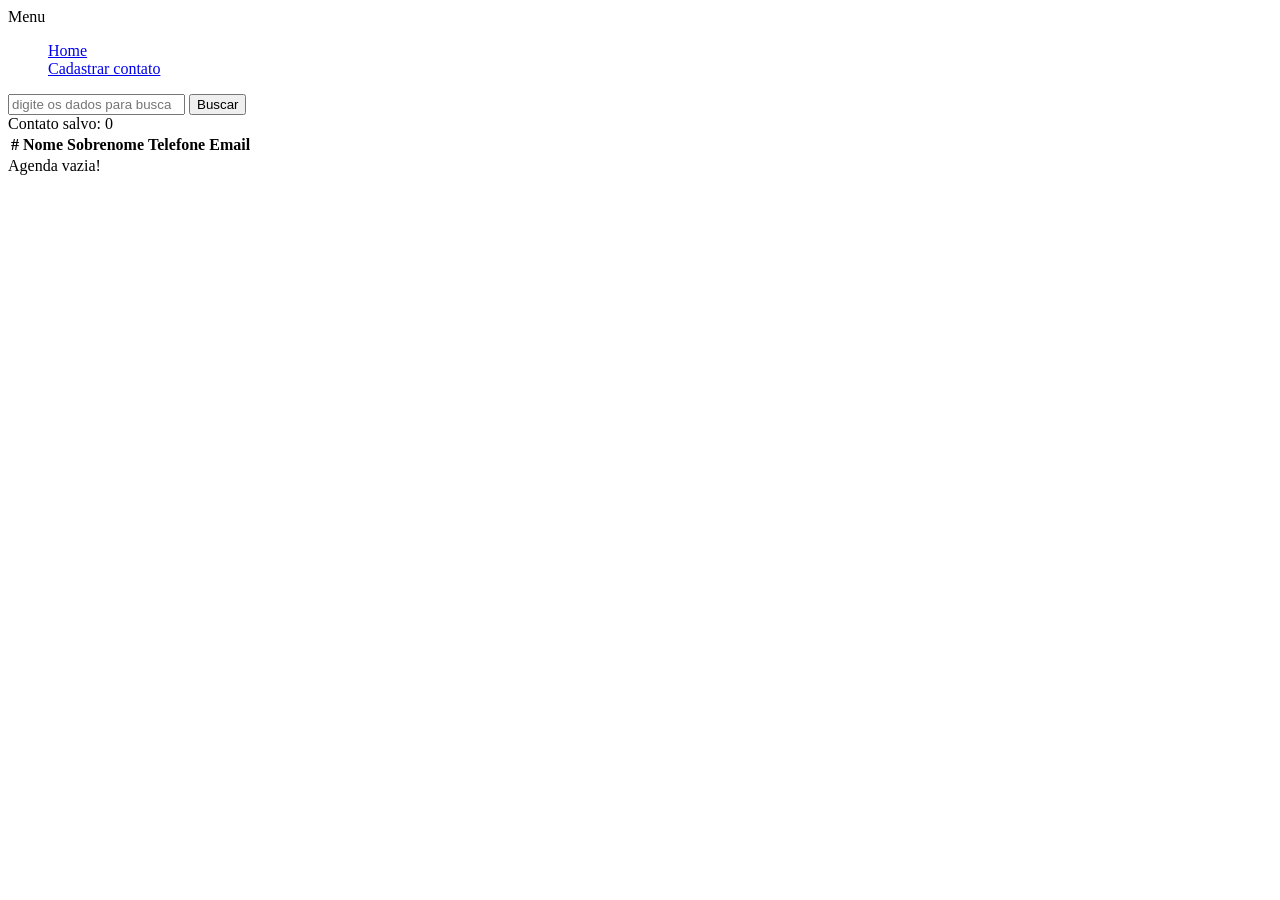
==== js-agenda/paginas/agenda.html @ e868fe2b "refactor: separando responsabilidades agenda" ====
<!DOCTYPE html>
<html lang="pt-BR">

<head>
    <meta charset="UTF-8">
    <meta name="viewport" content="width=device-width, initial-scale=1.0">
    <link rel="stylesheet" href="../css/style.css">
    <title>Lista de Contato</title>
    <script type="module" src="../src/interface/agendaDados.js"></script>
    <!-- <script type="module" src="../src/interface/main.js"></script> -->
</head>

<body>

    <div class="menu-index">
        <span>Menu</span>
        <menu type="toolbar" class="opcao-menu">

            <div><a href="index.html">Home</a></div>
            <div><a href="contato.html">Cadastrar contato</a></div>

        </menu>
    </div>

    <div id="dados-container">
        <div id="busca-contato">

            <input id="input-busca" placeholder="digite os dados para busca">
            <button id="botao-busca">Buscar</button>

        </div>

        <span id="quantidade-contatos"></span>

    </div>

    <div id="tabela-container" class="lista-contato">
        <table id="tabela-contato">
            <thead>

                <th> # </th>
                <th> Nome </th>
                <th> Sobrenome </th>
                <th> Telefone </th>
                <th> Email </th>

            </thead>

        </table>
        <div>
            <span id="sem-contato" hidden></span>

        </div>
    </div>
    <div class="dialog-contato">

        <dialog id="modal-contato">
            <form id="formulario-modal">
                <div id="dados-pessoais">
                    <div id="campo-nome">
                        <label for="nome">Nome</label>
                        <input id="nome" name="nome" type="text" placeholder="Digite o nome do contato">
                        <span id="alerta-nome" hidden></span>
                    </div>

                    <div id="campo-sobrenome">
                        <label for="sobrenome">Sobrenome</label>
                        <input id="sobrenome" name="sobrenome" type="text" placeholder="Digite o sobrenome do contato">
                        <span id="alerta-sobrenome" hidden></span>
                    </div>

                </div>

                <div id="telefone">

                    <label for="telefone">Telefone</label>
                    <input id="telefone" name="telefone" type="text" placeholder="Digite o telefone">
                    <span id="alerta-telefone" hidden></span>

                </div>

                <div id="email">

                    <label for="email">Email</label>
                    <input id="email" name="email" type="text" placeholder="Digite o email contato">
                    <span id="alerta-email" hidden></span>

                </div>
                <div id="botao-form">

                    <button id="editar-form" type="submit">Salvar</button>

                </div>

            </form>

            <button id="btn-excluir" type="submit">Excluir</button>
            <button id="btn-sair" type="submit">Sair</button>
        </dialog>

        <dialog id="modal-alertas">
            <div id="container-exclusao" hidden>
                <span id="alerta-exclusao">Deseja realmente excluir o contato?</span>
                <button id="btn-sim">Sim</button>
                <button id="btn-nao">Não</button>
            </div>

            <div id="container-alteracao" hidden>

                <span id="alerta-alteracao">Dados alterado com sucesso!</span>
                <button id="btn-sair-alteracao">Sair</button>

            </div>

        </dialog>
    </div>


</body>

</html>
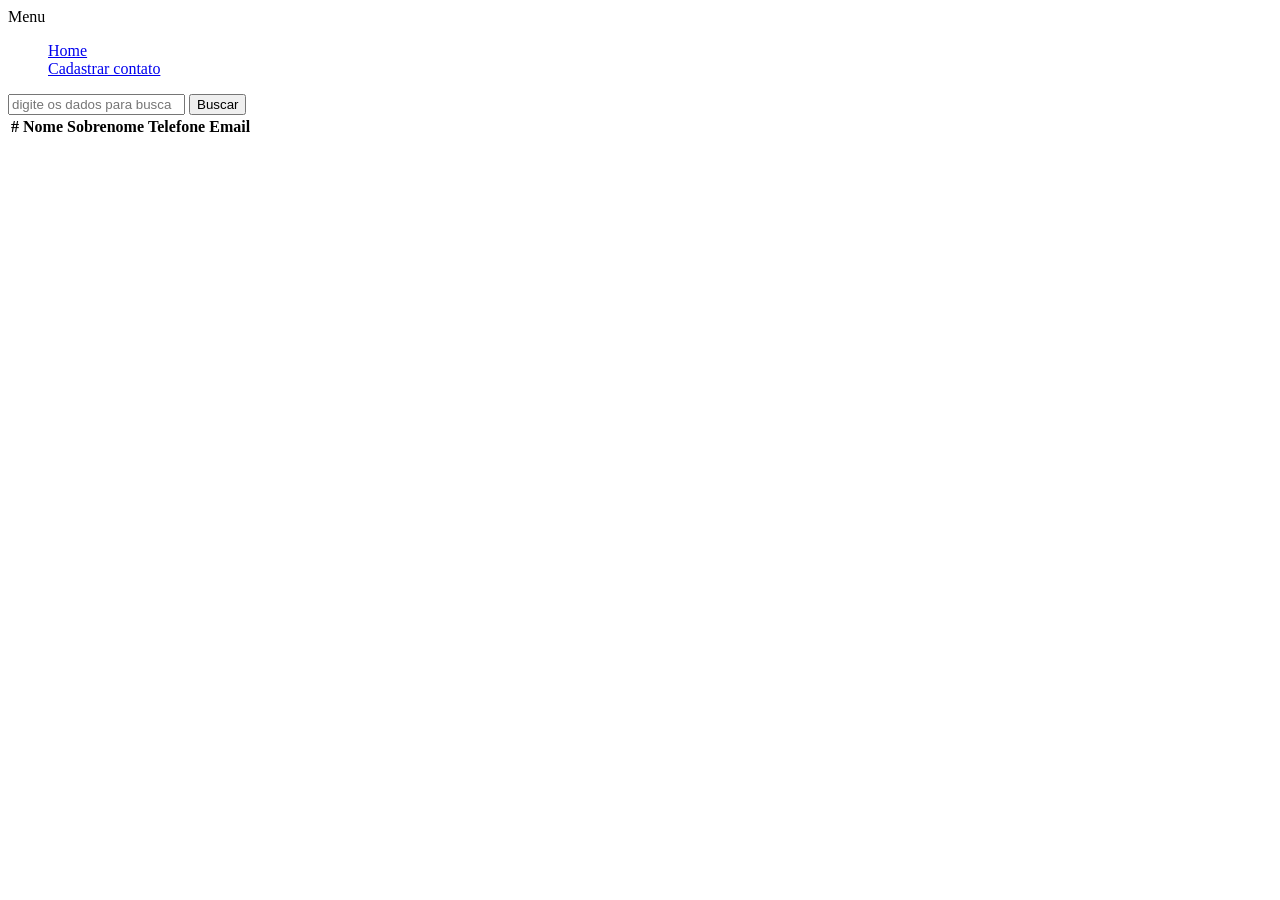
==== commit 0ab894af: "refector: separando responsabilidade agenda" ====
--- a/js-agenda/paginas/agenda.html
+++ b/js-agenda/paginas/agenda.html
@@ -6,8 +6,8 @@
     <meta name="viewport" content="width=device-width, initial-scale=1.0">
     <link rel="stylesheet" href="../css/style.css">
     <title>Lista de Contato</title>
-    <script type="module" src="../src/interface/agendaDados.js"></script>
-    <!-- <script type="module" src="../src/interface/main.js"></script> -->
+    <!-- <script type="module" src="../src/interface/agendaDados.js"></script> -->
+    <script type="module" src="../src/interface/agenda/agendaTela.js"></script>
 </head>
 
 <body>
@@ -88,7 +88,7 @@
                 </div>
                 <div id="botao-form">
 
-                    <button id="editar-form" type="submit">Salvar</button>
+                    <button id="salvar-form" type="submit">Salvar</button>
 
                 </div>
 
